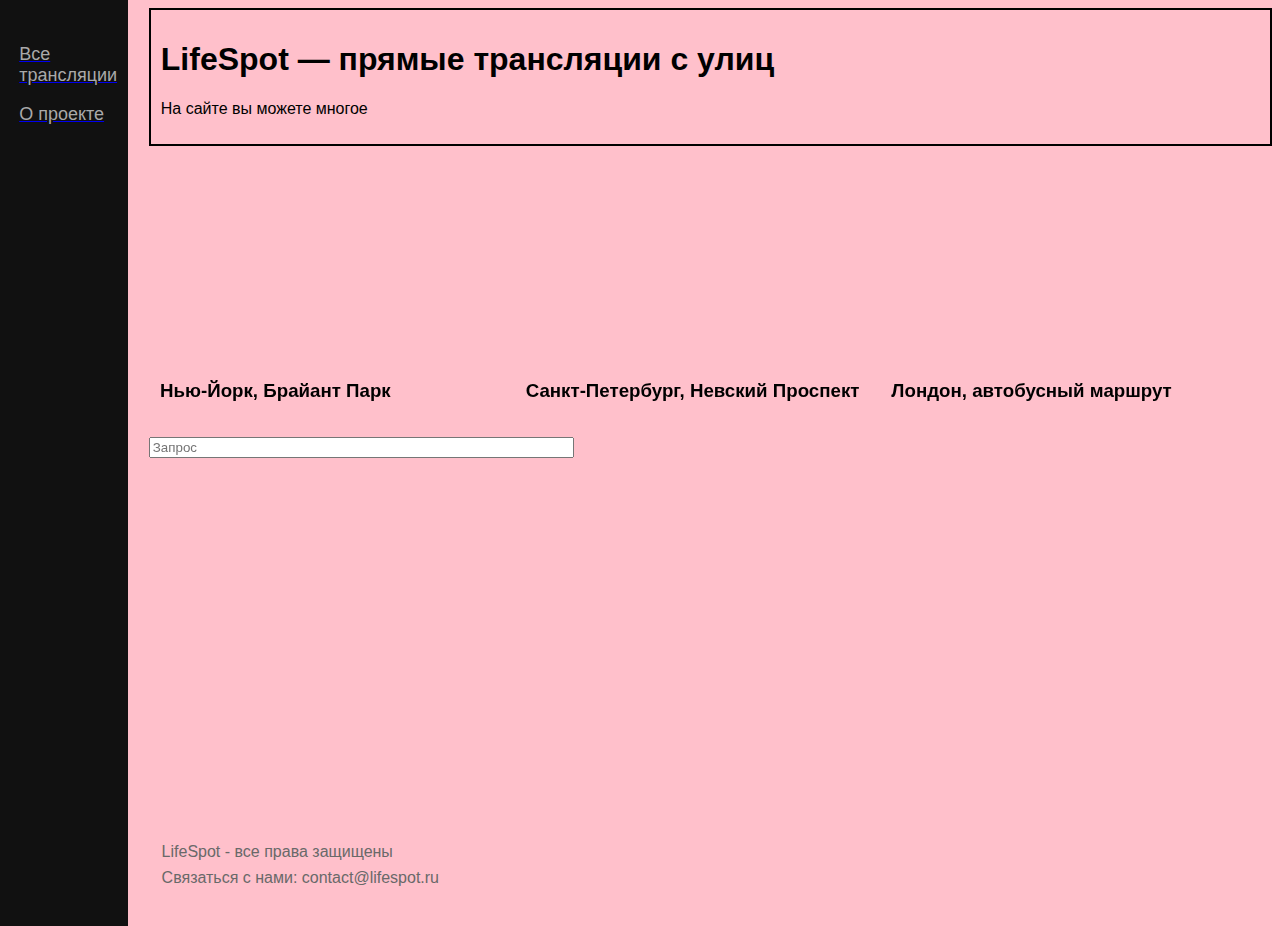
==== LifeSpot/Views/index.html @ c7564b99 "SR" ====
﻿<!DOCTYPE html>
<html lang="en">
<head>
    <meta charset="UTF-8">
    <title>LifeSpot</title>
    <!--Подключение стилей по относительному пути из внешнего файла-->
    <link href="../Static/CSS/index.css" rel="stylesheet" type="text/css">
</head>
<body>
    <header class="bordered">
        <h1>LifeSpot — прямые трансляции с улиц</h1>
        <p>На сайте вы можете многое</p>
    </header>
    <div class="video-container">
        <iframe width="350" height="200" src="https://www.youtube.com/embed/srlpC5tmhYs" title="YouTube video player" frameborder="0" allow="accelerometer; autoplay; clipboard-write; encrypted-media; gyroscope; picture-in-picture" allowfullscreen></iframe>
        <h3 class="video-title">Нью-Йорк, Брайант Парк</h3>
    </div>
    <div class="video-container">
        <iframe width="350" height="200" src="https://www.youtube.com/embed/wCcMcaiRbhM" title="YouTube video player" frameborder="0" allow="accelerometer; autoplay; clipboard-write; encrypted-media; gyroscope; picture-in-picture" allowfullscreen></iframe>
        <h3 class="video-title">Санкт-Петербург, Невский Проспект</h3>
    </div>
    <div class="video-container">
        <iframe width="350" height="200" src="https://www.youtube.com/embed/JplMzss6_YE" title="YouTube video player" frameborder="0" allow="accelerometer; autoplay; clipboard-write; encrypted-media; gyroscope; picture-in-picture" allowfullscreen></iframe>
        <h3 class="video-title">Лондон, автобусный маршрут</h3>
    </div>
    <form>
        <p><input type="text" name="Search" placeholder="Запрос" size="50" /></p>
    </form>
</body>
</html>
<aside id="sidebar">
    <div class="navbar">
        <a href="/"><p>Все трансляции</p></a>
        <a href="/"><p>О проекте</p></a>
    </div>
</aside>
<footer>
    <p>LifeSpot - все права защищены</p>
    <p>Связаться с нами: contact@lifespot.ru</p>
</footer>
---- LifeSpot/Static/CSS/index.css ----
﻿header,footer,aside,body,.navbar,.video-container
{
    font-family: "Helvetica 65 Medium", sans-serif;
}

.video-container {
    display: inline-block;
    padding-left: 1%;
    padding-top: 1%;
}

.navbar {
    color: darkgray;
}

header {
    padding-left: 1%;
    padding-top: 1.2%;
}

footer {
    position: absolute;
    bottom: 0;
    font-size: medium;
    color: dimgrey;
    line-height: 66%;
    padding-left: 1%;
}

aside {
    height: 100%; /* Высота в полный размер. Этот параметр можно убрать, если вы хотите выставлять высоту автоматически */
    width: 10%;
    position: absolute; /* Фиксированная позиция сайд-бара. Так он будет оставаться на месте при скроллинге */
    z-index: 1; /* Сайд-бар будет поверх остальных элементов */
    top: 0; /* Сайдбар будет в самой верхней части страницы */
    left: 0;
    background-color: #111; /* Черный цвет фона (задан в виде кода) */
    overflow-x: hidden; /* Отключаем горизонтальную прокрутку */
    padding-top: 2%;
    font-size: large;
}

body {
    padding-left: 11%;
}

ul:hover {
    background: orange;
}

a:hover {
    background: green;
}

li:nth-child(3n+1) {
    background: purple;
}

/* Стили панели навигации */
.navbar p {
    color: darkgray;
    padding-left: 15%;
}
    /* Стили панели навигации при наведении мышью */
    .navbar p:hover {
        color: aliceblue;
    }

    footer, header, body, .video-container,.bordered
    {
        background-color:pink;
    }

.bordered {
    border: 2px solid black;
    
    padding: 10px;
}

.textblock {
    border: 2px solid grey;
    padding: 10px;
}
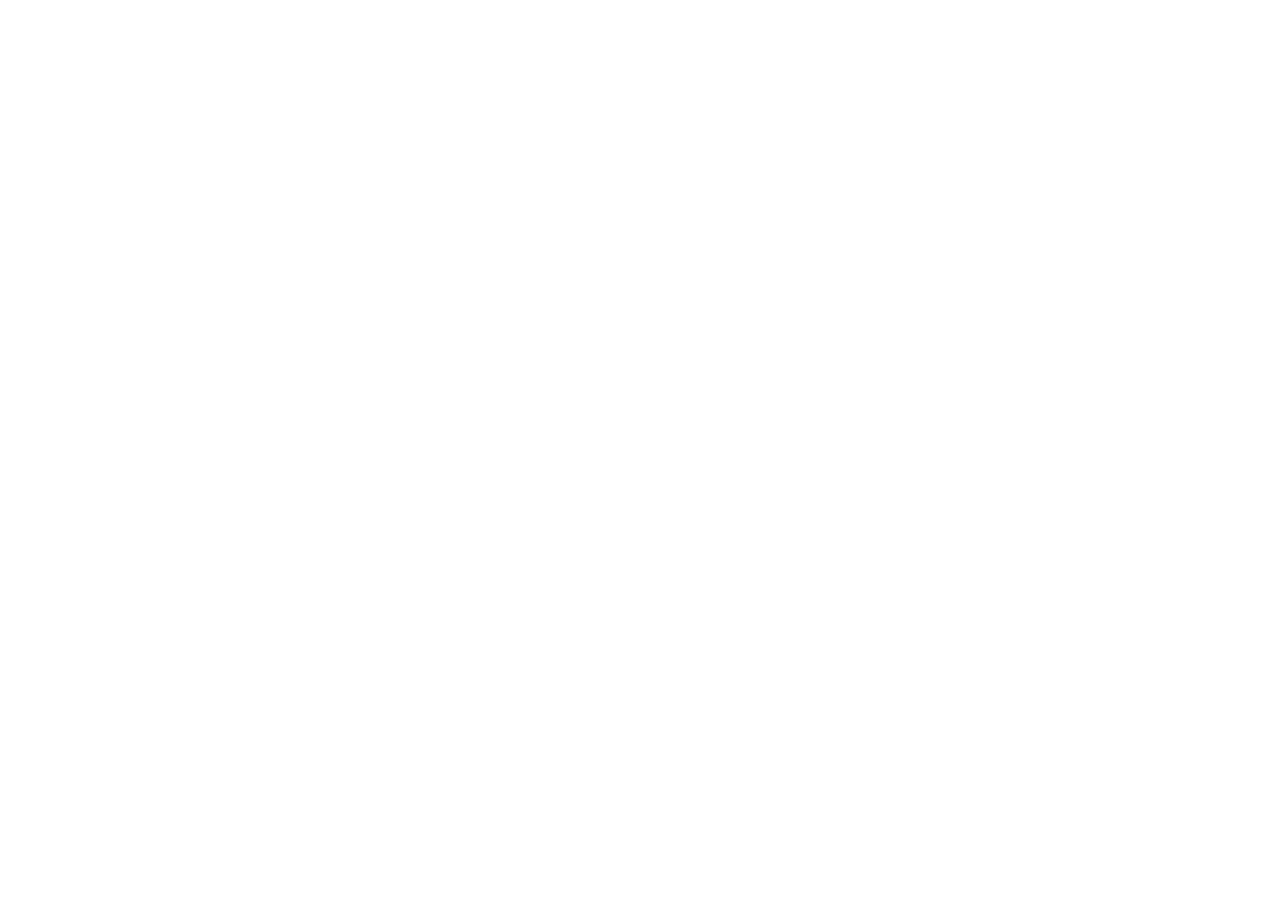
==== commit 8c83c95b: "Конеч юнита" ====
--- a/LifeSpot/Views/index.html
+++ b/LifeSpot/Views/index.html
@@ -5,36 +5,43 @@
     <title>LifeSpot</title>
     <!--Подключение стилей по относительному пути из внешнего файла-->
     <link href="../Static/CSS/index.css" rel="stylesheet" type="text/css">
+    <script type="text/javascript" src="../Static/JS/index.js"></script>
 </head>
-<body>
     <header class="bordered">
         <h1>LifeSpot — прямые трансляции с улиц</h1>
         <p>На сайте вы можете многое</p>
+        <input type="text" oninput="
+               let inputString=document.getElementsByTagName('input')[0].value.toLowerCase();
+               let elements=document.getElementsByClassName('video-container');
+               for (let i=0; i <= elements.length; i++ ){
+
+        let videoText = elements[i].querySelector(".video-title").innerText;
+
+        if(!videoText.toLowerCase().includes(inputString.toLowerCase())){
+
+        elements[i].style.display = 'none';
+        } else {
+        elements[i].style.display = 'inline-block';
+        }
+        } " size="50%">
     </header>
-    <div class="video-container">
-        <iframe width="350" height="200" src="https://www.youtube.com/embed/srlpC5tmhYs" title="YouTube video player" frameborder="0" allow="accelerometer; autoplay; clipboard-write; encrypted-media; gyroscope; picture-in-picture" allowfullscreen></iframe>
-        <h3 class="video-title">Нью-Йорк, Брайант Парк</h3>
-    </div>
-    <div class="video-container">
-        <iframe width="350" height="200" src="https://www.youtube.com/embed/wCcMcaiRbhM" title="YouTube video player" frameborder="0" allow="accelerometer; autoplay; clipboard-write; encrypted-media; gyroscope; picture-in-picture" allowfullscreen></iframe>
-        <h3 class="video-title">Санкт-Петербург, Невский Проспект</h3>
-    </div>
-    <div class="video-container">
-        <iframe width="350" height="200" src="https://www.youtube.com/embed/JplMzss6_YE" title="YouTube video player" frameborder="0" allow="accelerometer; autoplay; clipboard-write; encrypted-media; gyroscope; picture-in-picture" allowfullscreen></iframe>
-        <h3 class="video-title">Лондон, автобусный маршрут</h3>
-    </div>
-    <form>
-        <p><input type="text" name="Search" placeholder="Запрос" size="50" /></p>
-    </form>
-</body>
-</html>
-<aside id="sidebar">
-    <div class="navbar">
-        <a href="/"><p>Все трансляции</p></a>
-        <a href="/"><p>О проекте</p></a>
-    </div>
-</aside>
-<footer>
-    <p>LifeSpot - все права защищены</p>
-    <p>Связаться с нами: contact@lifespot.ru</p>
-</footer>+    <body>
+        <div class="video-container">
+            <iframe width="350" height="200" src="https://www.youtube.com/embed/srlpC5tmhYs" title="YouTube video player" frameborder="0" allow="accelerometer; autoplay; clipboard-write; encrypted-media; gyroscope; picture-in-picture" allowfullscreen></iframe>
+            <h3 class="video-title">Нью-Йорк, Брайант Парк</h3>
+        </div>
+        <div class="video-container">
+            <iframe width="350" height="200" src="https://www.youtube.com/embed/wCcMcaiRbhM" title="YouTube video player" frameborder="0" allow="accelerometer; autoplay; clipboard-write; encrypted-media; gyroscope; picture-in-picture" allowfullscreen></iframe>
+            <h3 class="video-title">Санкт-Петербург, Невский Проспект</h3>
+        </div>
+        <div class="video-container">
+            <iframe width="350" height="200" src="https://www.youtube.com/embed/JplMzss6_YE" title="YouTube video player" frameborder="0" allow="accelerometer; autoplay; clipboard-write; encrypted-media; gyroscope; picture-in-picture" allowfullscreen></iframe>
+            <h3 class="video-title">Лондон, автобусный маршрут</h3>
+        </div>
+        <form>
+            <p><input type="text" name="Search" placeholder="Запрос" size="50" /></p>
+        </form>
+    </body>
+    <!--FOOTER-->
+    <!--SIDEBAR-->
+</html>